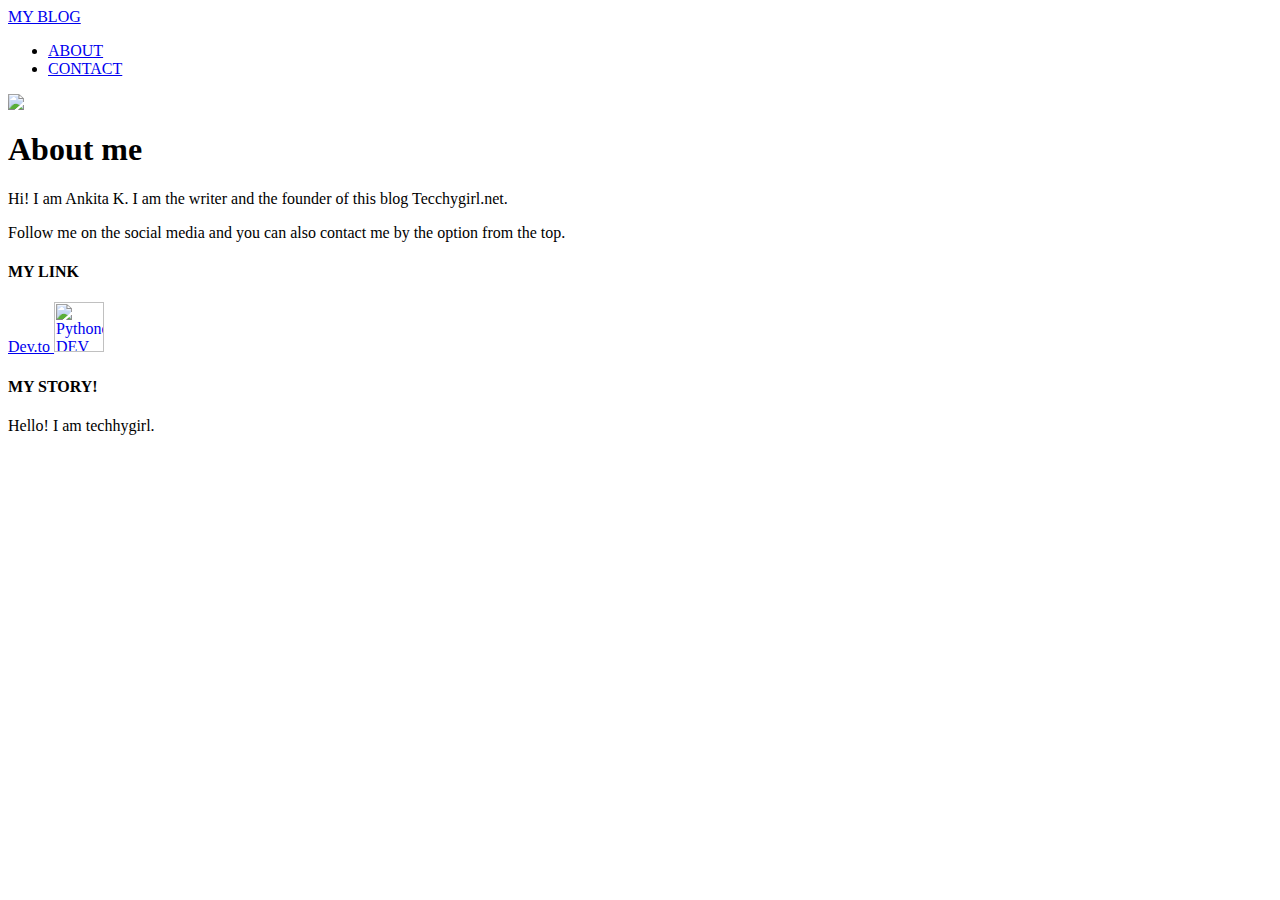
==== about.html @ 7816acf0 "Add files via upload" ====
<html>
<head>
  <title>home</title>

  <link rel="stylesheet" type="text/css" href="style.css">
</head>
<body>
  <div id="header">
    <div class="container">
      <a id="header-title" href="index.html">MY BLOG</a>
      <ul id="header-nav">
        <li><a href="about.html">ABOUT</a></li>
        <li><a href="mailto:ani25@tutanota.com">CONTACT</a></li>
      </ul>
    </div>
  </div>
  <div id="content">
    <div class="container">
      <div class="about">
        <div class="about-author">
          <img src="me.png">
       
        <h1 class="about-title">About me</h3>
        <div class="about-content">
          <p>Hi! I am Ankita K. I am the writer and the founder of this blog Tecchygirl.net.</p>
          <p>Follow me on the social media and you can also contact me by the option from the top.</p>
        </div>
      </div>
    </div>
  </div>
 
  <div id="footer">
    <div class="container">
      <div class="column">
        <h4>MY LINK</h4>
        <P>
 <a href="https://dev.to/electrokatt"> Dev.to <img src="https://d2fltix0v2e0sb.cloudfront.net/dev-badge.svg" alt="Pythonqueen's DEV Community Profile" height="50" width="50"> </a>
          <br>
          <a href=""></a>
        </P>
      </div>
      <div class="column">
        <h4>MY STORY!</h4>
        <P>Hello! I am techhygirl.</P>
      </div>
    </div>
  </div>
</body>
</html>
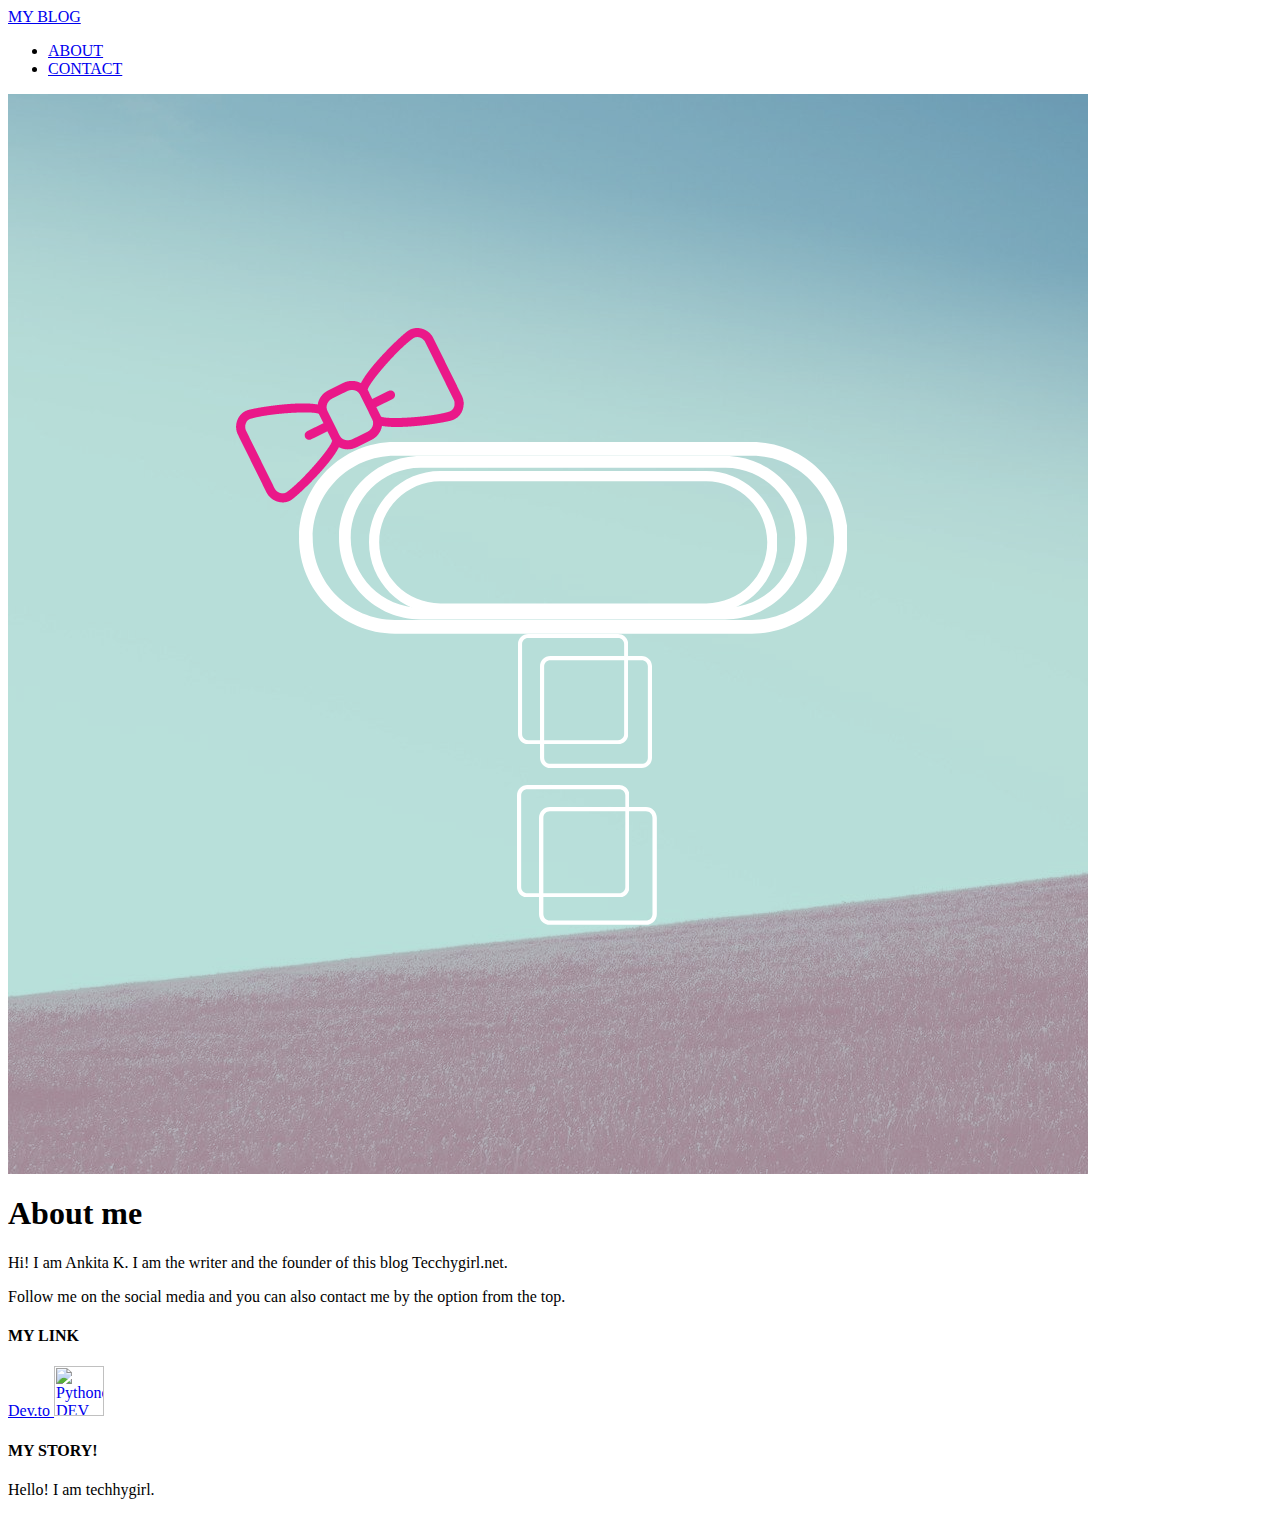
==== commit 44cb247b: "Update about.html" ====
--- a/about.html
+++ b/about.html
@@ -18,7 +18,7 @@
     <div class="container">
       <div class="about">
         <div class="about-author">
-          <img src="me.png">
+          <img src="Me.png">
        
         <h1 class="about-title">About me</h3>
         <div class="about-content">
@@ -46,4 +46,4 @@
     </div>
   </div>
 </body>
-</html>+</html>
